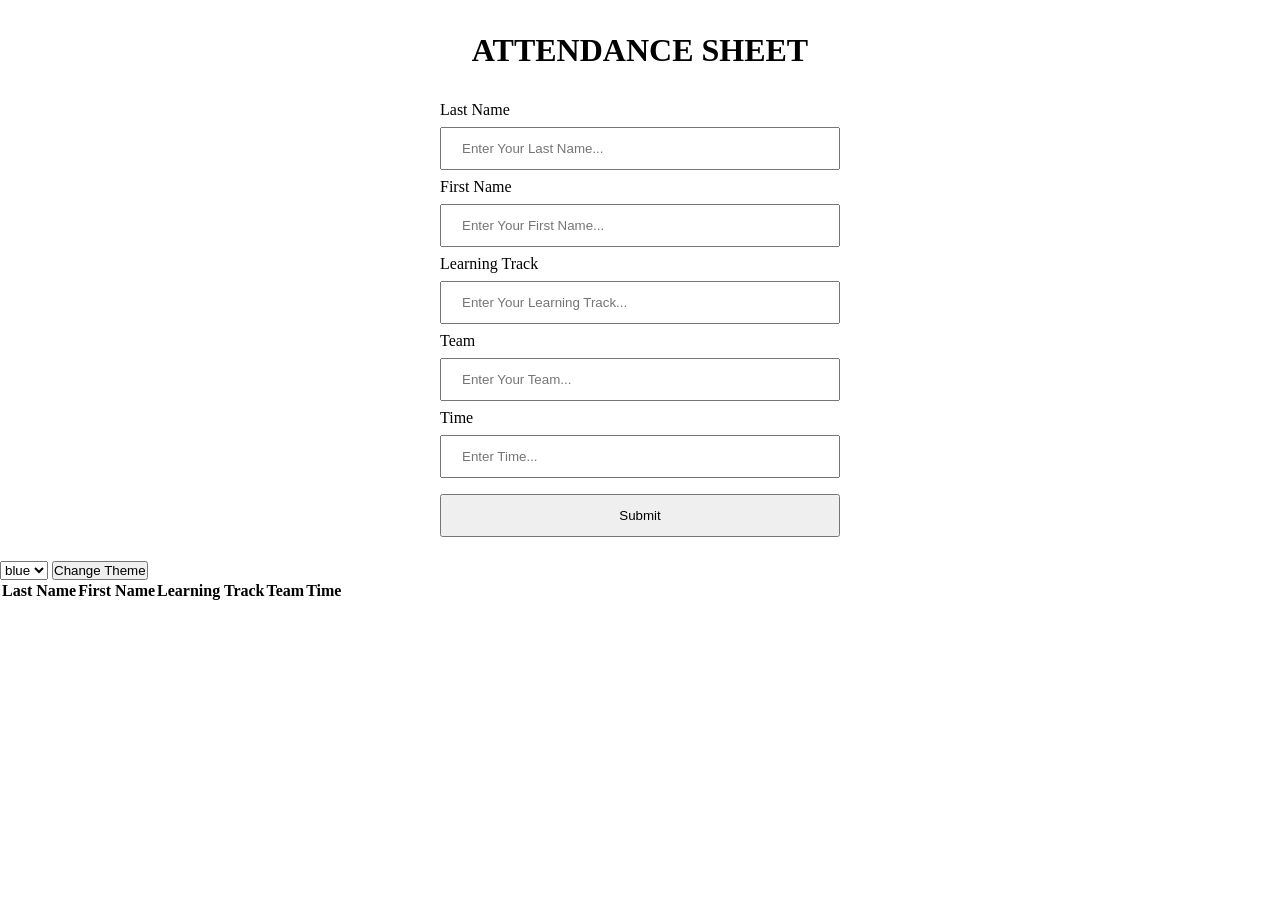
==== index.html @ 6abc49a7 "added functionality" ====
<!DOCTYPE html>
<html lang="en">
<head>
    <meta charset="UTF-8">
    <meta name="viewport" content="width=device-width, initial-scale=1.0">
    <title>Attendance taking App</title>
    <link rel="stylesheet" href="./style.css">
</head>
<body>
    <div class="container">
        <h1>ATTENDANCE SHEET</h1>

        <form name="attendanceForm" onsubmit="addRow(event)">
            <label for="Last Name">Last Name</label>
            <input type="text" name="firstName" id="firstName" placeholder="Enter Your Last Name...">
            <label for="First Name">First Name</label>
            <input type="text" name="lastName" id="lastName" placeholder="Enter Your First Name...">
            <label for="Learning Track">Learning Track</label>
            <input type="text" name="track" id="track" placeholder="Enter Your Learning Track...">
            <label for="Team">Team</label>
            <input type="text" name="team" id="team" placeholder="Enter Your Team...">
            <label for="Time">Time</label>
            <input type="text" name="time" id="time" placeholder="Enter Time...">
            <input type="submit" value="Submit">
        </form>

        <select id="themes">
            <option>blue</option>
            <option>red</option>
        </select>
        <button onclick="setTheme()">Change Theme</button>

        <table id="attendance-table">
            <thead>
                <th>Last Name</th>
                <th>First Name</th>
                <th>Learning Track</th>
                <th>Team</th>
                <th>Time</th>
            </thead>
        </table>
    </div>

    <script src="./script.js"></script>
</body>
</html>
---- style.css ----
*{
    margin: 0;
    padding: 0;
    box-sizing: border-box;
}

h1{
    text-align: center;
    margin: 2rem 0 0 0;
}

.blueTheme{
    background-color: blue;
    color: #fff;
    width: 800px;
    margin: auto;
}

.redTheme{
    background-color: red;
    color: #fff;
    width: 800px;
    margin: auto;
}

form{
   max-width: 400px; 
   margin: 2rem auto 1rem auto;
}

input {
    width: 100%;
    width: 100%;
    padding: 12px 20px;
    margin: 8px 0;
  box-sizing: border-box;
}
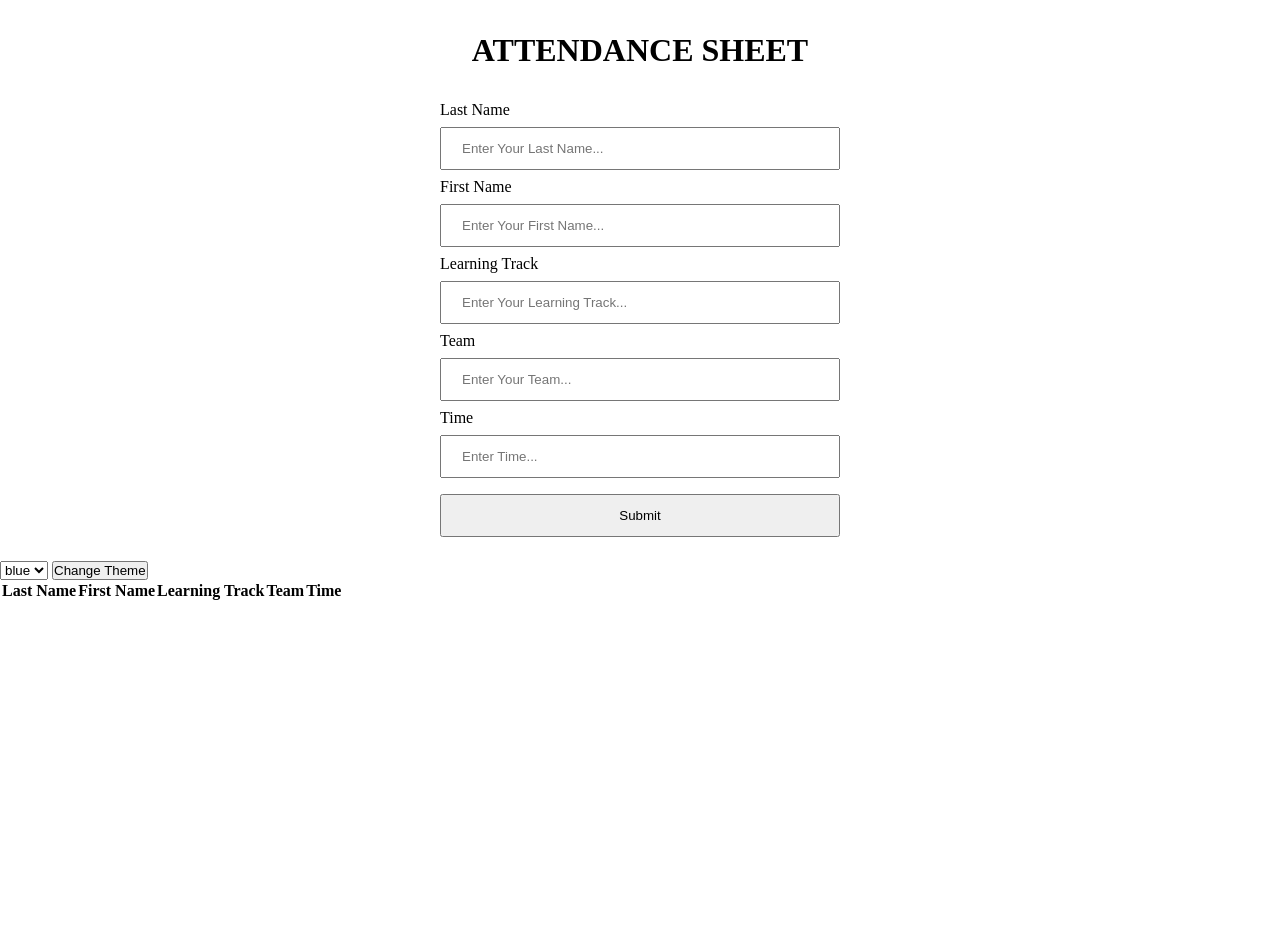
==== commit 8ebe096b: "added functionality" ====
--- a/index.html
+++ b/index.html
@@ -20,7 +20,7 @@
             <label for="Team">Team</label>
             <input type="text" name="team" id="team" placeholder="Enter Your Team...">
             <label for="Time">Time</label>
-            <input type="text" name="time" id="time" placeholder="Enter Time...">
+            <input type="number" name="time" id="time" placeholder="Enter Time...">
             <input type="submit" value="Submit">
         </form>
 
--- a/style.css
+++ b/style.css
@@ -2,6 +2,10 @@
     margin: 0;
     padding: 0;
     box-sizing: border-box;
+}
+
+body{
+    height: 100vh;
 }
 
 h1{
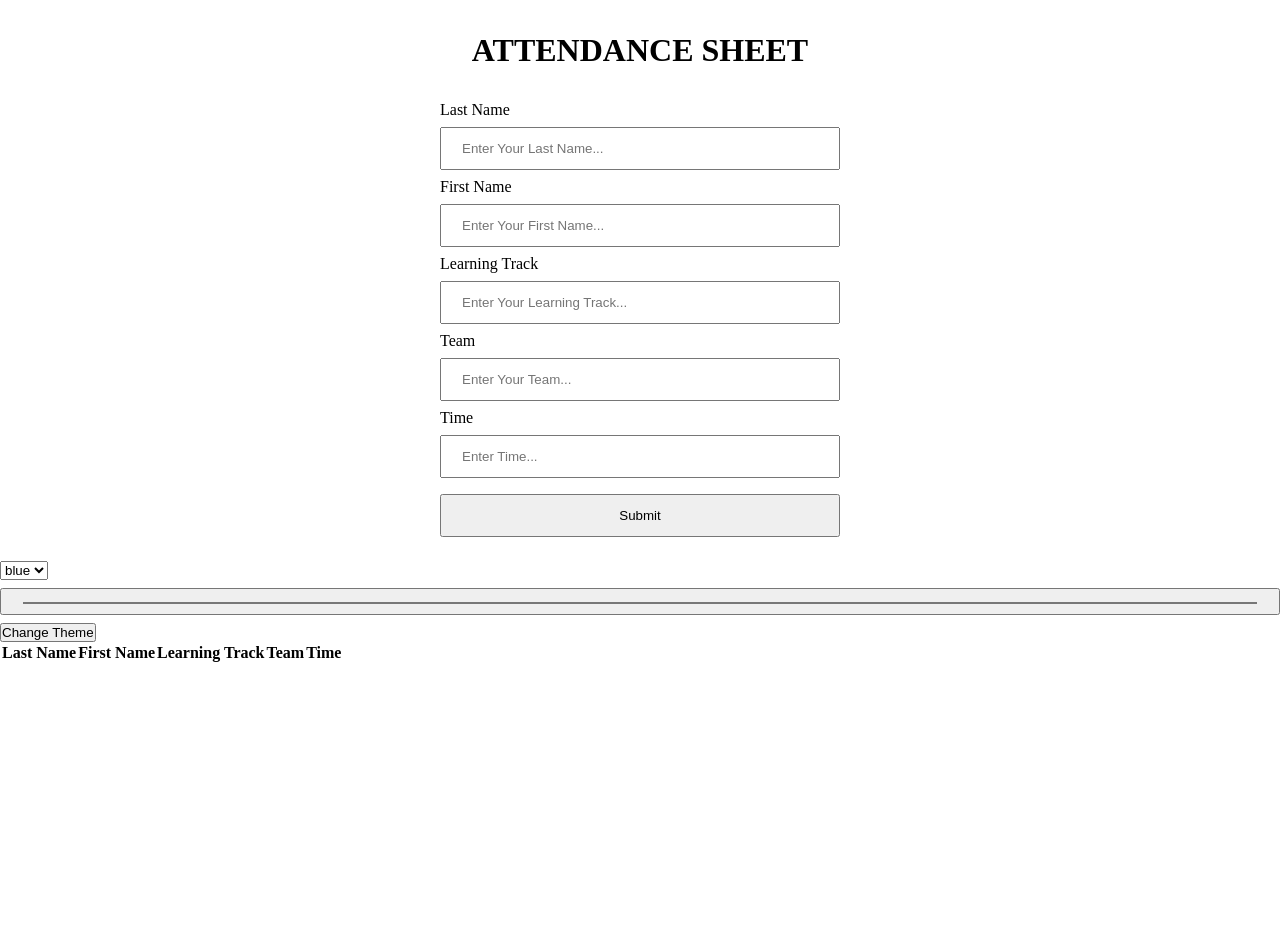
==== commit 5b32f78c: "added functionality" ====
--- a/index.html
+++ b/index.html
@@ -28,6 +28,7 @@
             <option>blue</option>
             <option>red</option>
         </select>
+        <input type="color" name="" id="">
         <button onclick="setTheme()">Change Theme</button>
 
         <table id="attendance-table">
@@ -40,6 +41,7 @@
             </thead>
         </table>
     </div>
+    <!-- every body in your team phone number email address  gender  width should be configurable-->
 
     <script src="./script.js"></script>
 </body>
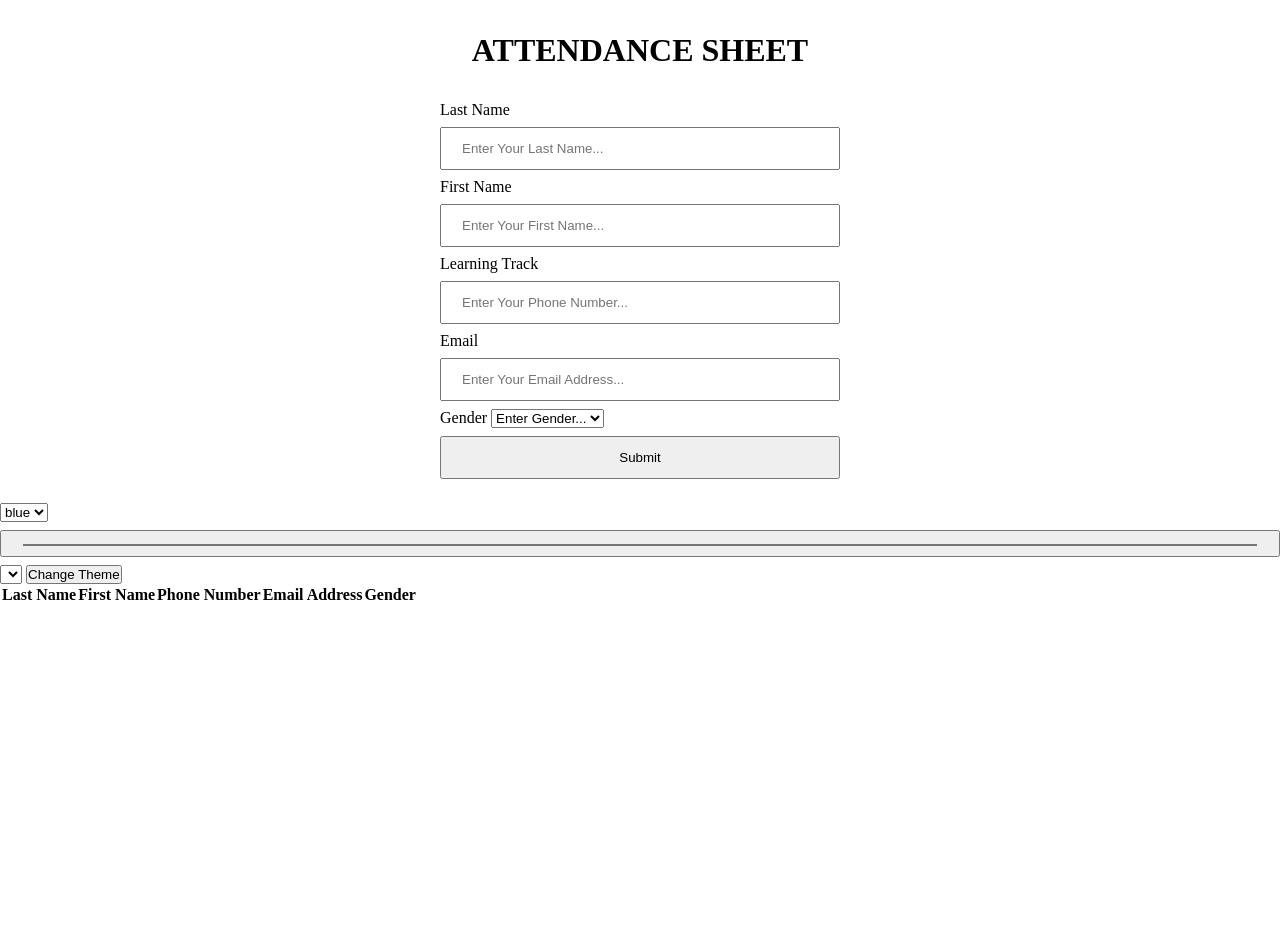
==== commit cd367ec3: "added functionality" ====
--- a/index.html
+++ b/index.html
@@ -15,12 +15,16 @@
             <input type="text" name="firstName" id="firstName" placeholder="Enter Your Last Name...">
             <label for="First Name">First Name</label>
             <input type="text" name="lastName" id="lastName" placeholder="Enter Your First Name...">
-            <label for="Learning Track">Learning Track</label>
-            <input type="text" name="track" id="track" placeholder="Enter Your Learning Track...">
-            <label for="Team">Team</label>
-            <input type="text" name="team" id="team" placeholder="Enter Your Team...">
-            <label for="Time">Time</label>
-            <input type="number" name="time" id="time" placeholder="Enter Time...">
+            <label for="Phone Number">Learning Track</label>
+            <input type="text" name="phone" id="phone" placeholder="Enter Your Phone Number...">
+            <label for="Email">Email</label>
+            <input type="text" name="email" id="email" placeholder="Enter Your Email Address...">
+            <label for="Gender">Gender</label>
+            <select name="" id="">
+                <option value="">Enter Gender...</option>
+                <option value="">Female</option>
+                <option value="">Male</option>
+            </select>
             <input type="submit" value="Submit">
         </form>
 
@@ -29,19 +33,23 @@
             <option>red</option>
         </select>
         <input type="color" name="" id="">
+        <!-- select width -->
+        <select name="" id="">
+            <option value=""></option>
+        </select>
         <button onclick="setTheme()">Change Theme</button>
 
         <table id="attendance-table">
             <thead>
                 <th>Last Name</th>
                 <th>First Name</th>
-                <th>Learning Track</th>
-                <th>Team</th>
-                <th>Time</th>
+                <th>Phone Number</th>
+                <th>Email Address</th>
+                <th>Gender</th>
             </thead>
         </table>
     </div>
-    <!-- every body in your team phone number email address  gender  width should be configurable-->
+    <!--   width should be configurable-->
 
     <script src="./script.js"></script>
 </body>
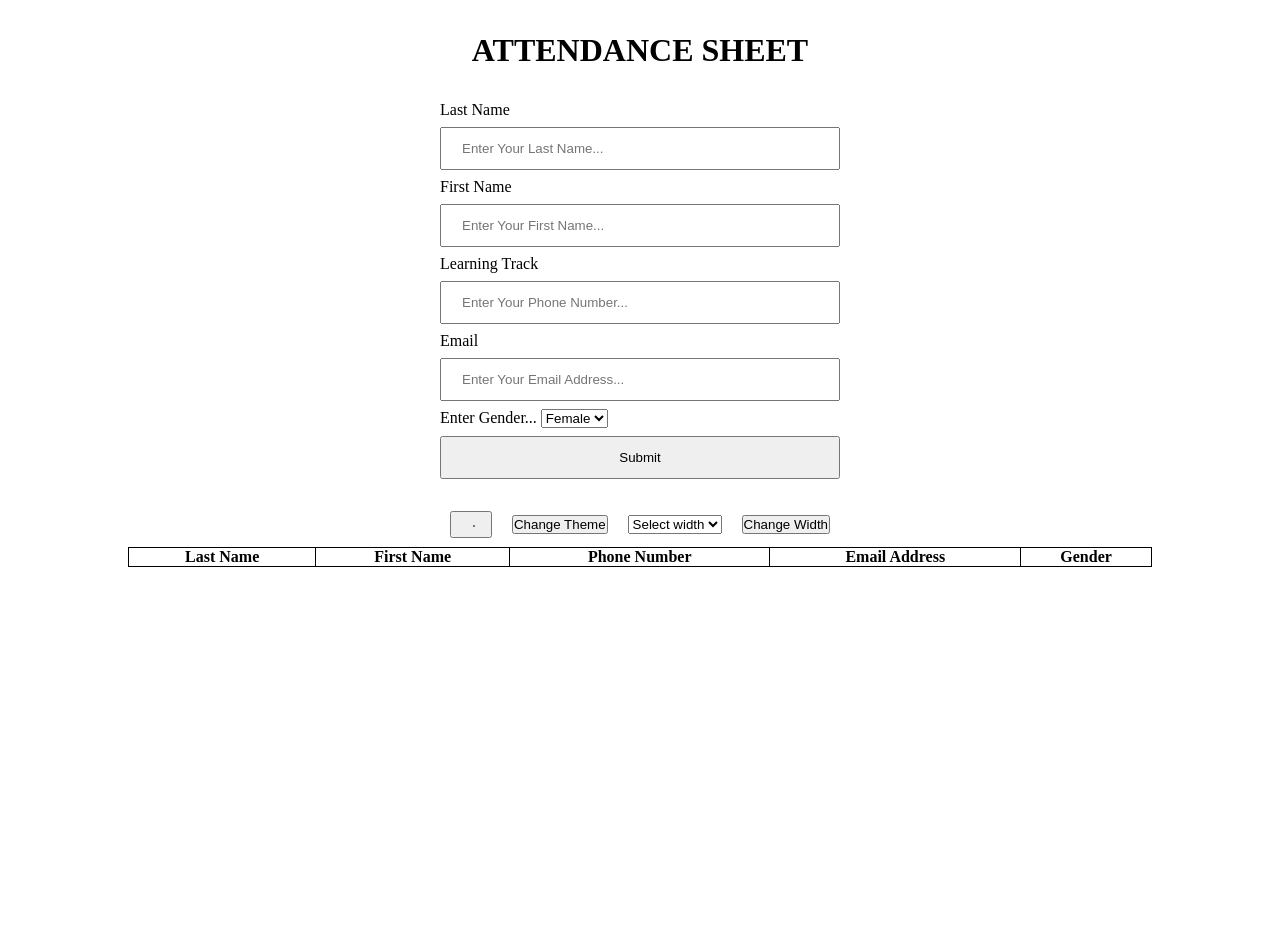
==== commit 57e948ac: "added functionality" ====
--- a/index.html
+++ b/index.html
@@ -12,32 +12,33 @@
 
         <form name="attendanceForm" onsubmit="addRow(event)">
             <label for="Last Name">Last Name</label>
-            <input type="text" name="firstName" id="firstName" placeholder="Enter Your Last Name...">
+            <input type="text" name="firstName" id="firstName" placeholder="Enter Your Last Name... " required>
             <label for="First Name">First Name</label>
-            <input type="text" name="lastName" id="lastName" placeholder="Enter Your First Name...">
+            <input type="text" name="lastName" id="lastName" placeholder="Enter Your First Name..." required>
             <label for="Phone Number">Learning Track</label>
-            <input type="text" name="phone" id="phone" placeholder="Enter Your Phone Number...">
+            <input type="text" name="phone" id="phone" placeholder="Enter Your Phone Number..." required>
             <label for="Email">Email</label>
-            <input type="text" name="email" id="email" placeholder="Enter Your Email Address...">
-            <label for="Gender">Gender</label>
+            <input type="text" name="email" id="email" placeholder="Enter Your Email Address..." required>
+            <label for="Gender">Enter Gender...</label>
             <select name="" id="">
-                <option value="">Enter Gender...</option>
                 <option value="">Female</option>
                 <option value="">Male</option>
             </select>
             <input type="submit" value="Submit">
         </form>
 
-        <select id="themes">
-            <option>blue</option>
-            <option>red</option>
-        </select>
-        <input type="color" name="" id="">
-        <!-- select width -->
-        <select name="" id="">
-            <option value=""></option>
-        </select>
-        <button onclick="setTheme()">Change Theme</button>
+        <div class="option-container">
+            <!-- change color -->
+            <input type="color" name="color" id="themes">
+            <button onclick="setTheme()">Change Theme</button>
+            <!-- allows user to select width -->
+            <select name="" id="width">
+                <option value="">Select width</option>
+                <option value="">60%</option>
+                <option value="">90%</option>
+            </select>
+            <button onclick="setWidth()">Change Width</button>
+        </div>
 
         <table id="attendance-table">
             <thead>
--- a/style.css
+++ b/style.css
@@ -13,18 +13,12 @@
     margin: 2rem 0 0 0;
 }
 
-.blueTheme{
-    background-color: blue;
-    color: #fff;
-    width: 800px;
-    margin: auto;
+.firstWidth{
+    width: 90%;
 }
 
-.redTheme{
-    background-color: red;
-    color: #fff;
-    width: 800px;
-    margin: auto;
+.thirdWidth{
+    width: 80%;
 }
 
 form{
@@ -37,5 +31,28 @@
     width: 100%;
     padding: 12px 20px;
     margin: 8px 0;
-  box-sizing: border-box;
+    box-sizing: border-box;
+}
+
+table {
+    border-collapse: collapse;
+    border: 1px solid;
+    width: 80%;
+    margin: 8px auto;
+}
+
+table, th, td {
+    border: 1px solid;
+}
+
+.option-container{
+    display: flex;
+    align-items: center;
+    justify-content: center;
+    gap: 20px;
+    margin: 8px 0 -7px 0;
+}
+
+#themes{
+    width: 30px;
 }
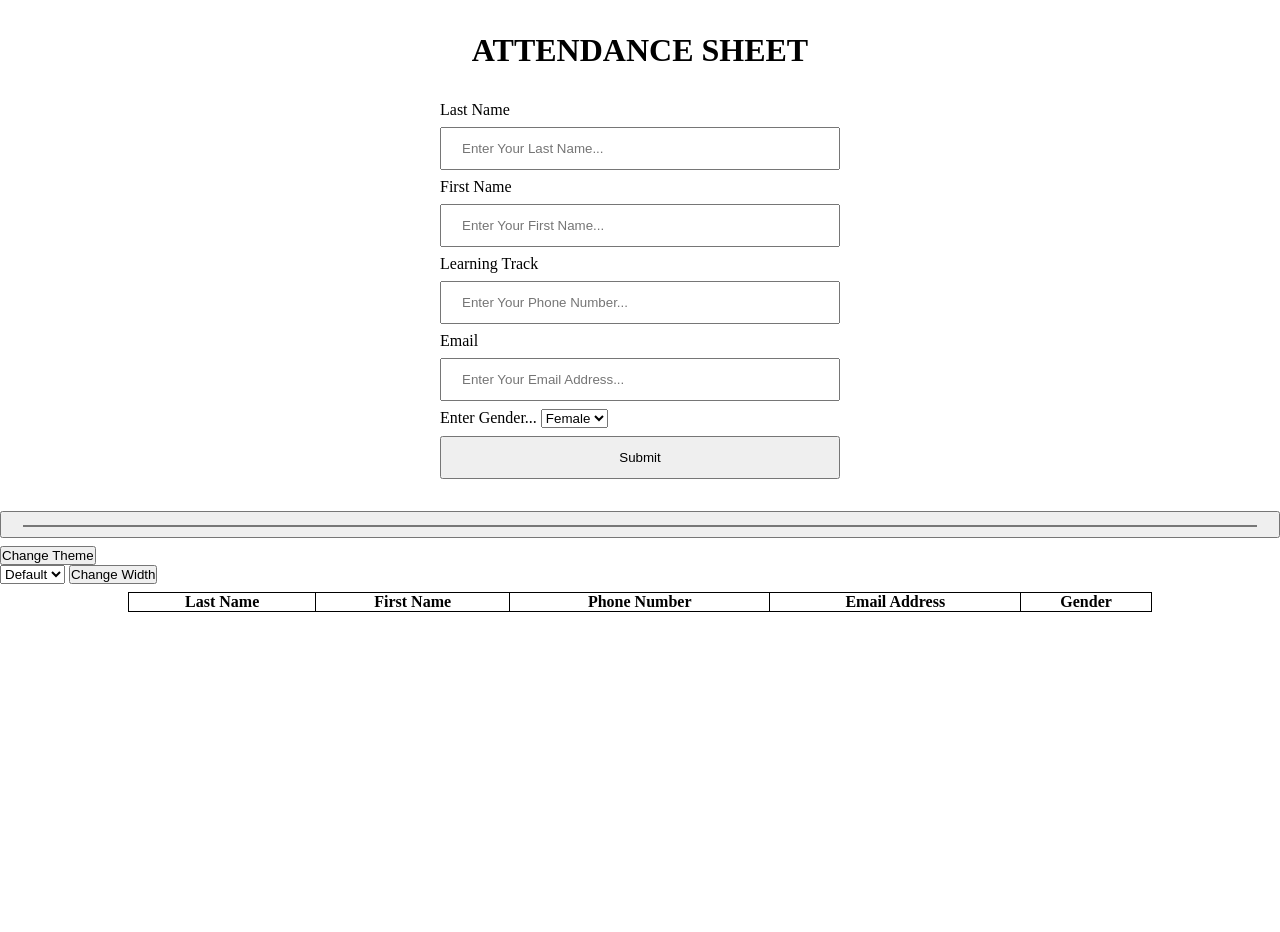
==== commit cf7b4d67: "added functionality" ====
--- a/index.html
+++ b/index.html
@@ -20,7 +20,7 @@
             <label for="Email">Email</label>
             <input type="text" name="email" id="email" placeholder="Enter Your Email Address..." required>
             <label for="Gender">Enter Gender...</label>
-            <select name="" id="">
+            <select name="" id="gender-option">
                 <option value="">Female</option>
                 <option value="">Male</option>
             </select>
@@ -31,11 +31,12 @@
             <!-- change color -->
             <input type="color" name="color" id="themes">
             <button onclick="setTheme()">Change Theme</button>
+            <br>
             <!-- allows user to select width -->
             <select name="" id="width">
-                <option value="">Select width</option>
-                <option value="">60%</option>
-                <option value="">90%</option>
+                <option value="">Default</option>
+                <option value="60%">60%</option>
+                <option value="90%">90%</option>
             </select>
             <button onclick="setWidth()">Change Width</button>
         </div>
--- a/style.css
+++ b/style.css
@@ -14,11 +14,11 @@
 }
 
 .firstWidth{
-    width: 90%;
+    width: 60%;
 }
 
-.thirdWidth{
-    width: 80%;
+.secondWidth{
+    width: 90%;
 }
 
 form{
@@ -46,13 +46,13 @@
 }
 
 .option-container{
-    display: flex;
+    /* display: flex;
     align-items: center;
     justify-content: center;
     gap: 20px;
-    margin: 8px 0 -7px 0;
+    margin: 8px 0 -7px 0; */
 }
 
 #themes{
-    width: 30px;
+    /* width: 30px; */
 }
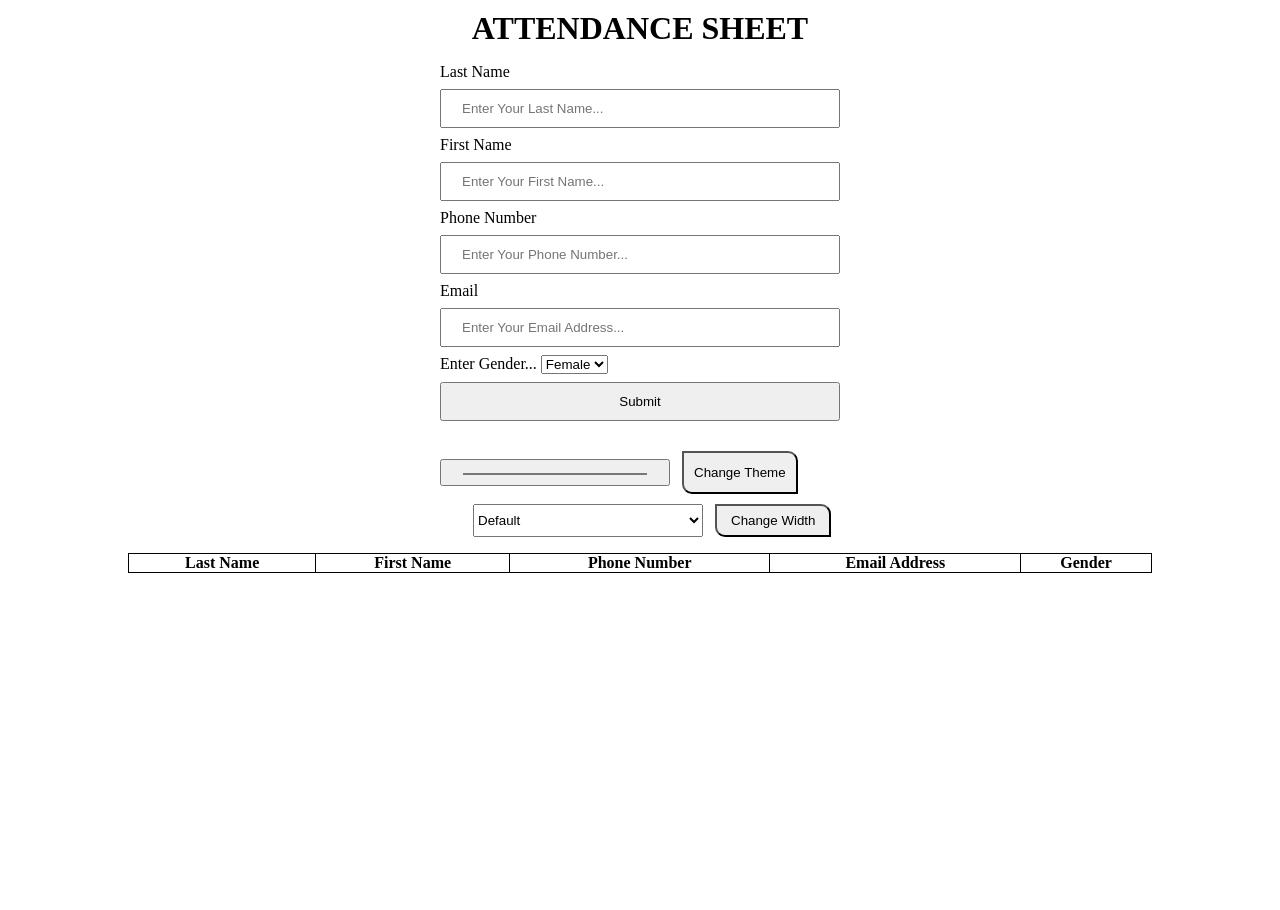
==== commit 11c864ae: "added functionality" ====
--- a/index.html
+++ b/index.html
@@ -15,32 +15,34 @@
             <input type="text" name="firstName" id="firstName" placeholder="Enter Your Last Name... " required>
             <label for="First Name">First Name</label>
             <input type="text" name="lastName" id="lastName" placeholder="Enter Your First Name..." required>
-            <label for="Phone Number">Learning Track</label>
-            <input type="text" name="phone" id="phone" placeholder="Enter Your Phone Number..." required>
+            <label for="Phone Number">Phone Number</label>
+            <input type="number" name="phone" id="phone" placeholder="Enter Your Phone Number..." required>
             <label for="Email">Email</label>
             <input type="text" name="email" id="email" placeholder="Enter Your Email Address..." required>
             <label for="Gender">Enter Gender...</label>
-            <select name="" id="gender-option">
-                <option value="">Female</option>
-                <option value="">Male</option>
+            <select name="gender" id="gender-option">
+                <option value="Female">Female</option>
+                <option value="Male">Male</option>
             </select>
             <input type="submit" value="Submit">
         </form>
 
         <div class="option-container">
             <!-- change color -->
-            <input type="color" name="color" id="themes">
-            <button onclick="setTheme()">Change Theme</button>
-            <br>
+            <div class="color-container">
+                <input type="color" name="color" id="themes">
+            <button onclick="setTheme()" id="theme-btn">Change Theme</button>
+            </div>
             <!-- allows user to select width -->
-            <select name="" id="width">
-                <option value="">Default</option>
-                <option value="60%">60%</option>
-                <option value="90%">90%</option>
-            </select>
-            <button onclick="setWidth()">Change Width</button>
+            <div class="width-container">
+                <select name="" id="width">
+                    <option value="">Default</option>
+                    <option value="50%">50%</option>
+                    <option value="70%">70%</option>
+                </select>
+                <button onclick="setWidth()" id="width-btn">Change Width</button>
+            </div>
         </div>
-
         <table id="attendance-table">
             <thead>
                 <th>Last Name</th>
--- a/style.css
+++ b/style.css
@@ -4,32 +4,37 @@
     box-sizing: border-box;
 }
 
-body{
+.container{
     height: 100vh;
+    padding: 0 0 2rem 0;
 }
 
 h1{
     text-align: center;
-    margin: 2rem 0 0 0;
+    margin: 10px 0 8px 0;
 }
 
 .firstWidth{
-    width: 60%;
+    width: 50%;
 }
 
 .secondWidth{
+    width: 70%;
+}
+
+.thirdWidth{
     width: 90%;
 }
 
 form{
    max-width: 400px; 
-   margin: 2rem auto 1rem auto;
+   margin: 1rem auto 10px auto;
 }
 
 input {
     width: 100%;
     width: 100%;
-    padding: 12px 20px;
+    padding: 10px 20px;
     margin: 8px 0;
     box-sizing: border-box;
 }
@@ -46,13 +51,37 @@
 }
 
 .option-container{
-    /* display: flex;
-    align-items: center;
-    justify-content: center;
-    gap: 20px;
-    margin: 8px 0 -7px 0; */
+    max-width: 400px; 
+    margin: 2rem auto 1rem auto;
+}
+
+.color-container{
+    display: flex;
+    gap: 12px;
+    margin: -10px 0 0 0;
 }
 
 #themes{
-    /* width: 30px; */
+    width: 230px;
+}
+
+#theme-btn{
+    padding: 5px 10px;
+    border-radius: 0 10px 0  10px;
+}
+
+.width-container{
+    display: flex;
+    gap: 12px;
+    padding: 10px  0 0 0;
+}
+
+#width-btn{
+    padding: 7px 14px;
+    border-radius: 0 10px 0  10px;
+}
+
+#width{
+    width: 230px;
+    margin: 0 0 0 33px;
 }
